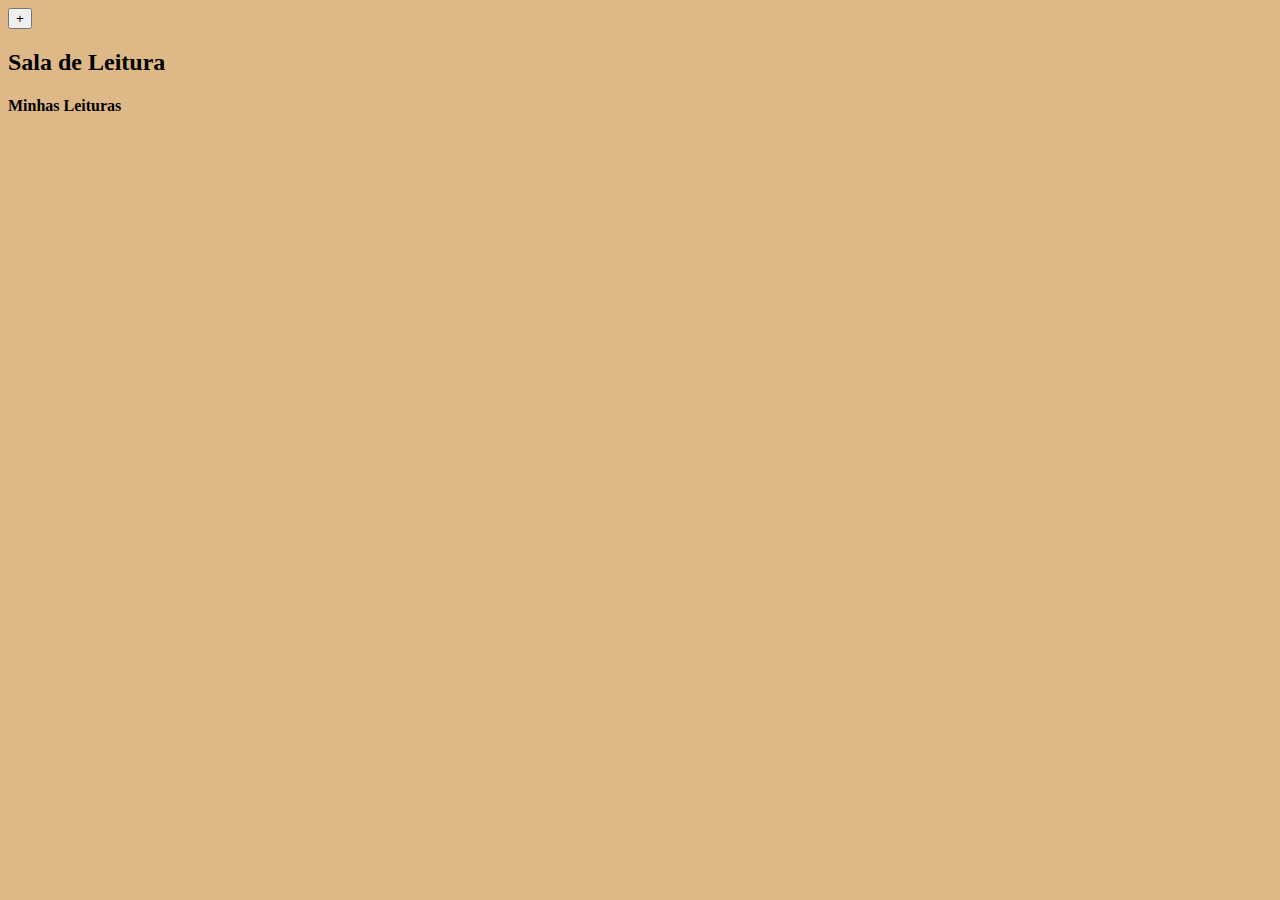
==== src/main/resources/static/index.html @ 6562c67b "Primeiro commit" ====
<!DOCTYPE html>
<html lang="pt-br">
<head>
    <meta charset="UTF-8">
    <meta name="viewport" content="width=device-width, initial-scale=1.0">
    <link rel="stylesheet" href="css/styles.css">
    <title>Sala de Leitura</title>
</head>

<body>
    <button onclick="adicionarLivro()" type="button" id="adicionarLivros">+</button>
    <h2>Sala de Leitura</h2>
    <form id="buscarLivroForm" style="display: none;" onsubmit="return buscarLivro()">
        <input type="text" id="tituloLivro" placeholder="Digite o título do livro">
        <button type="submit">Buscar</button>
    </form>
    <div class="grid-container">
        <h4>Minhas Leituras</h4>
        <div id="minhasLeituras">
            <!-- Capas dos livros adicionadas pelo usuário -->
        </div>
    </div>
    <script src="js/app.js"></script>

</body>
</html>
---- src/main/resources/static/css/styles.css ----
body {
    background-color: burlywood;

}
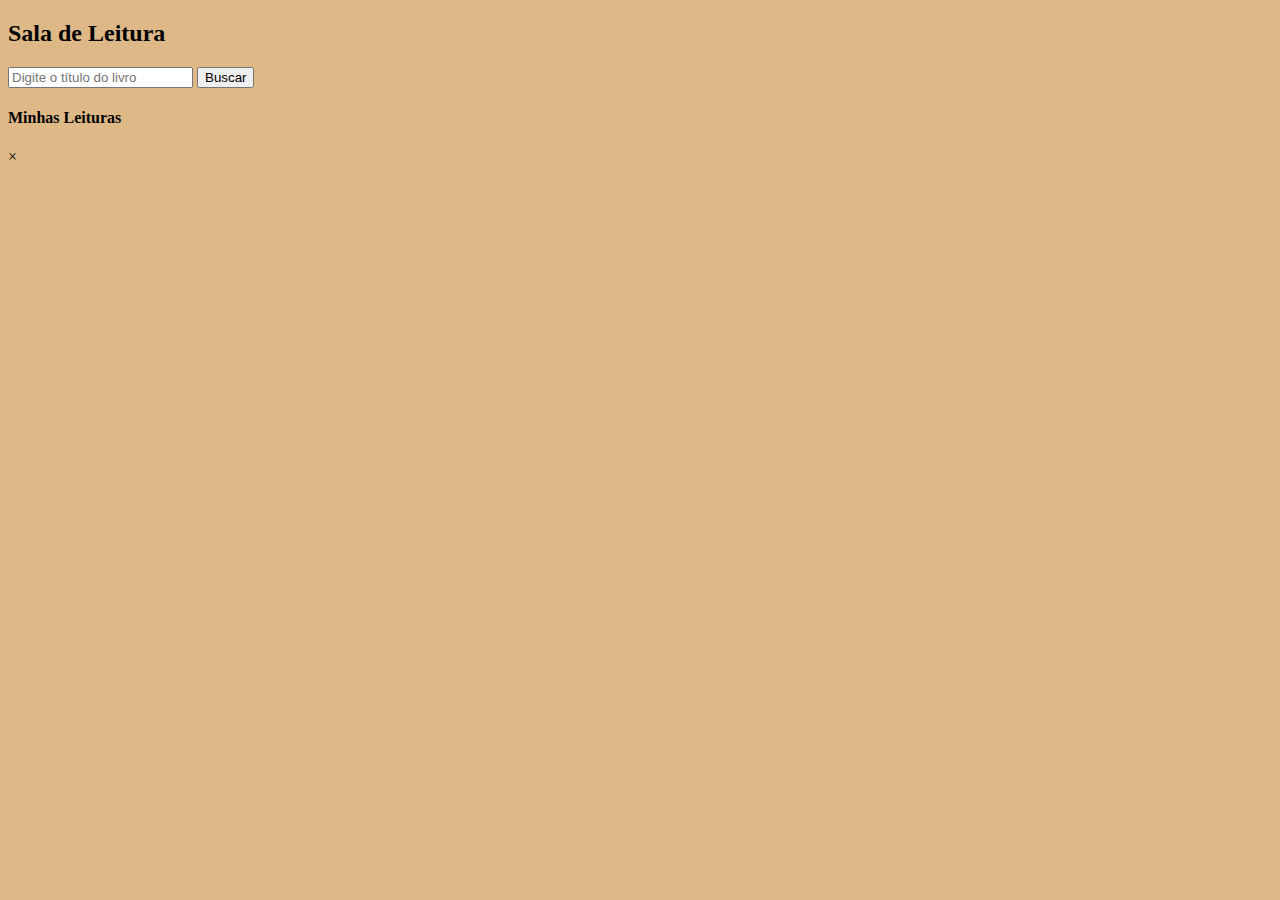
==== commit 9c9081f7: "Adicionado janela modal" ====
--- a/src/main/resources/static/index.html
+++ b/src/main/resources/static/index.html
@@ -7,20 +7,29 @@
     <title>Sala de Leitura</title>
 </head>
 
-<body>
-    <button onclick="adicionarLivro()" type="button" id="adicionarLivros">+</button>
+<body onload="ExibirLivrosNaPag()">
+
     <h2>Sala de Leitura</h2>
-    <form id="buscarLivroForm" style="display: none;" onsubmit="return buscarLivro()">
+    <form id="buscarLivroForm" onsubmit="return false;">
         <input type="text" id="tituloLivro" placeholder="Digite o título do livro">
         <button type="submit">Buscar</button>
     </form>
-    <div class="grid-container">
+
+    <div class="minhas-leituras-container">
         <h4>Minhas Leituras</h4>
         <div id="minhasLeituras">
             <!-- Capas dos livros adicionadas pelo usuário -->
+
+        </div>
+    </div>
+
+    <!-- Janela com resultados -->
+    <div id="resultadoModal" class="modal">
+        <div class="modal-content">
+            <span class="close">&times;</span>
+            <div id="resultadoBusca"></div>
         </div>
     </div>
     <script src="js/app.js"></script>
-
 </body>
-</html>+</html>
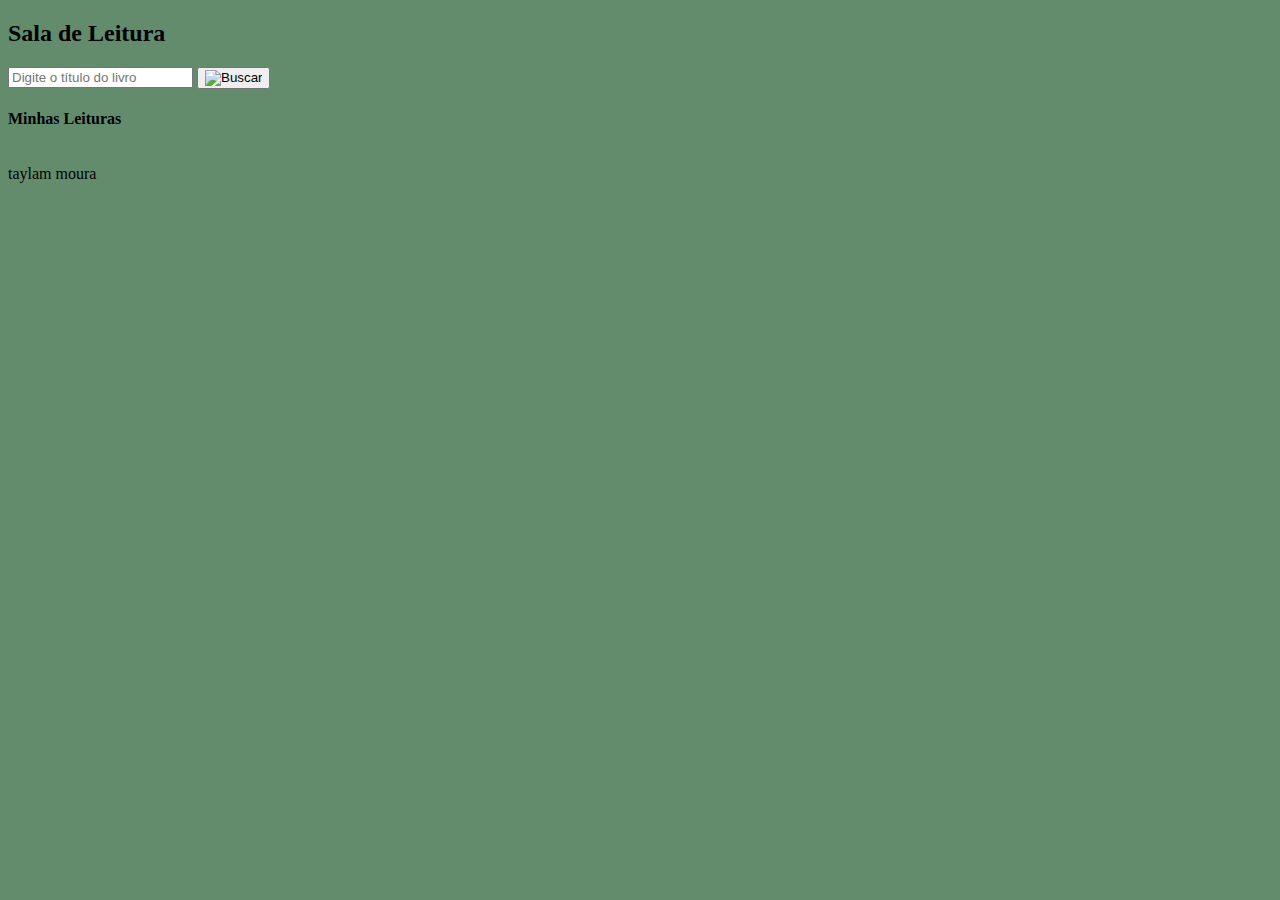
==== commit cee23960: "Formatação" ====
--- a/src/main/resources/static/index.html
+++ b/src/main/resources/static/index.html
@@ -12,12 +12,14 @@
     <h2>Sala de Leitura</h2>
     <form id="buscarLivroForm" onsubmit="return false;">
         <input type="text" id="tituloLivro" placeholder="Digite o título do livro">
-        <button type="submit">Buscar</button>
+        <button id="botao-buscar" type="submit">
+            <img src="img/Search.png" alt="Buscar">
+        </button>
     </form>
 
     <div class="minhas-leituras-container">
-        <h4>Minhas Leituras</h4>
-        <div id="minhasLeituras">
+        <h4 class="titulo-secundario">Minhas Leituras</h4>
+        <div id="minhasLeituras" class="livros-container">
             <!-- Capas dos livros adicionadas pelo usuário -->
 
         </div>
@@ -32,4 +34,7 @@
     </div>
     <script src="js/app.js"></script>
 </body>
+<footer>
+    <p>taylam moura</p>
+</footer>
 </html>
--- a/src/main/resources/static/css/styles.css
+++ b/src/main/resources/static/css/styles.css
@@ -1,4 +1,95 @@
+
+@import url('https://fonts.googleapis.com/css2?family=Tenor+Sans&display=swap');
+@import url('https://fonts.googleapis.com/css2?family=Bad+Script&display=swap');
+@import url('https://fonts.googleapis.com/css2?family=Playfair+Display:ital,wght@0,400..900;1,400..900&display=swap');
+@import url('https://fonts.googleapis.com/css2?family=Courier+Prime:ital,wght@0,400;0,700;1,400;1,700&display=swap');
+@import url('https://fonts.googleapis.com/css2?family=Cormorant+Garamond:ital,wght@0,300;0,400;0,500;0,600;0,700;1,300;1,400;1,500;1,600;1,700&display=swap');
+@import url('https://fonts.googleapis.com/css2?family=Cinzel:wght@400..900&display=swap');
+@import url('https://fonts.googleapis.com/css2?family=Montserrat+Alternates:ital,wght@0,100;0,200;0,300;0,400;0,500;0,600;0,700;0,800;0,900;1,100;1,200;1,300;1,400;1,500;1,600;1,700;1,800;1,900&display=swap');
+@import url('https://fonts.googleapis.com/css2?family=Abril+Fatface&display=swap');
+
+:root {
+    --fonte-titulo-pag: "Abril Fatface", serif; /*sala de leitura*/
+    --fonte-logotipo: "Cinzel", serif; /*Lectio*/
+    --fonte-titulo-livro: "Cormorant Garamond", serif; /*livros da pag inicial*/
+    --fonte-principal: "Courier Prime", serif; /*da pagina meu-livro*/
+    --fonte-botao:  "Montserrat Alternates", serif;
+
+    --cor-fundo: #E6C767;
+    --cor-fundo2: #638C6D;
+    --cor-rodape: #C84C05;
+    --cor=botao: #F8F5E9;
+    --cor-modal: #F8F5E9;
+
+
+
+}
+
+
 body {
-    background-color: burlywood;
+    background-color: var(--cor-fundo2);
 
-}+}
+.footer {
+    background-color: var(--cor-rodape);
+}
+
+.grid-container {
+    display: flex;
+    flex-direction: column;
+    align-items: center;
+}
+
+#minhasLeituras {
+    display: flex;
+    flex-wrap: wrap;
+    justify-content: center;
+    gap: 10px;
+}
+
+/* Estilo para a janela modal */
+.modal {
+  display: none; /* Oculta a modal por padrão */
+  position: fixed; /* Fica fixa na tela */
+  z-index: 1; /* Fica acima de outros elementos */
+  left: 0;
+  top: 0;
+  width: 100%; /* Largura completa */
+  height: 100%; /* Altura completa */
+  overflow: auto; /* Habilita rolagem se necessário */
+  /*background-color: rgb(0,0,0); /* Fundo preto */
+ /* background-color: rgba(0,0,0,0.4); /* Fundo com transparência */
+    background-color: var(--cor-modal);
+}
+
+/* Conteúdo da modal */
+.modal-content {
+  background-color: #fefefe;
+  margin: 15% auto; /* Centraliza verticalmente */
+  padding: 20px;
+  border: 1px solid #888;
+  width: 80%; /* Largura da modal */
+  overflow-y:
+}
+
+/* Botão de fechar a modal */
+.close {
+  color: #aaa;
+  float: right;
+  font-size: 28px;
+  font-weight: bold;
+}
+
+.close:hover,
+.close:focus {
+  color: black;
+  text-decoration: none;
+  cursor: pointer;
+}
+
+#resultadoBusca {
+    max-height: 80vh;
+    overflow-y: auto;
+    padding: 20px;
+    background-color: white;
+}
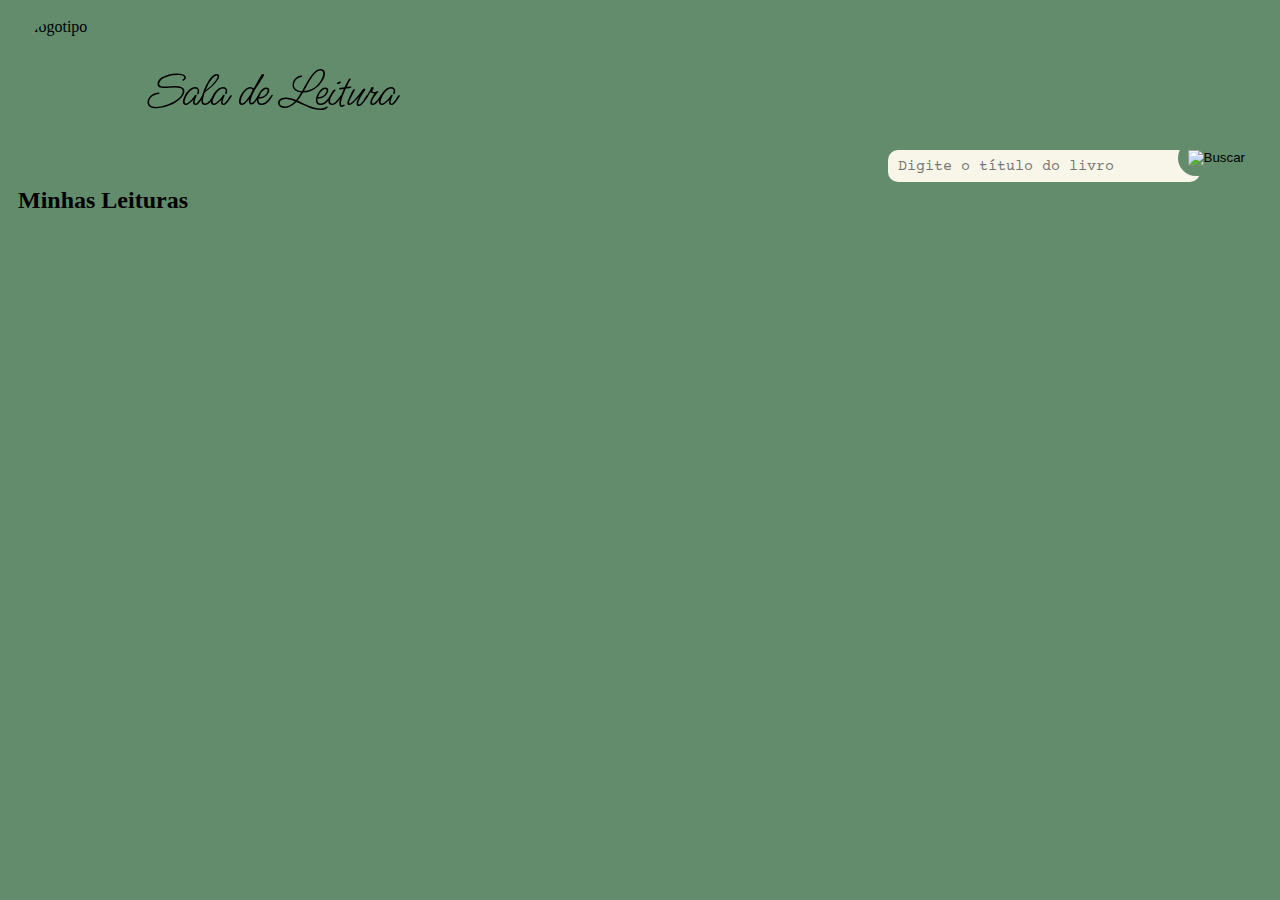
==== commit 851bb952: "Adição de estilos" ====
--- a/src/main/resources/static/index.html
+++ b/src/main/resources/static/index.html
@@ -8,17 +8,20 @@
 </head>
 
 <body onload="ExibirLivrosNaPag()">
+    <header>
+        <img id="logotipo" src="img/logotipo.png" alt="logotipo">
+        <h2 id="titulo-logo">Sala de Leitura</h2>
+    </header>
 
-    <h2>Sala de Leitura</h2>
     <form id="buscarLivroForm" onsubmit="return false;">
-        <input type="text" id="tituloLivro" placeholder="Digite o título do livro">
-        <button id="botao-buscar" type="submit">
+        <input type="text" class="tituloLivro" id="tituloLivro" placeholder="Digite o título do livro">
+        <button id="botao-buscar" type="submit" class="botao">
             <img src="img/Search.png" alt="Buscar">
         </button>
     </form>
 
     <div class="minhas-leituras-container">
-        <h4 class="titulo-secundario">Minhas Leituras</h4>
+        <h2 class="titulo__secundario">Minhas Leituras</h2>
         <div id="minhasLeituras" class="livros-container">
             <!-- Capas dos livros adicionadas pelo usuário -->
 
@@ -34,7 +37,4 @@
     </div>
     <script src="js/app.js"></script>
 </body>
-<footer>
-    <p>taylam moura</p>
-</footer>
 </html>
--- a/src/main/resources/static/css/styles.css
+++ b/src/main/resources/static/css/styles.css
@@ -8,30 +8,194 @@
 @import url('https://fonts.googleapis.com/css2?family=Montserrat+Alternates:ital,wght@0,100;0,200;0,300;0,400;0,500;0,600;0,700;0,800;0,900;1,100;1,200;1,300;1,400;1,500;1,600;1,700;1,800;1,900&display=swap');
 @import url('https://fonts.googleapis.com/css2?family=Abril+Fatface&display=swap');
 
+@import url('https://fonts.googleapis.com/css2?family=Amatic+SC:wght@400;700&display=swap');
+@import url('https://fonts.googleapis.com/css2?family=Ms+Madi&display=swap');
+
+
 :root {
-    --fonte-titulo-pag: "Abril Fatface", serif; /*sala de leitura*/
+
+    --fonte-titulo-pag:  "Ms Madi", serif; /*sala de leitura*/
     --fonte-logotipo: "Cinzel", serif; /*Lectio*/
-    --fonte-titulo-livro: "Cormorant Garamond", serif; /*livros da pag inicial*/
+    --fonte-titulo-livro: "Tenor Sans", serif; /*livros da pag inicial*/
     --fonte-principal: "Courier Prime", serif; /*da pagina meu-livro*/
     --fonte-botao:  "Montserrat Alternates", serif;
 
     --cor-fundo: #E6C767;
     --cor-fundo2: #638C6D;
     --cor-rodape: #C84C05;
-    --cor=botao: #F8F5E9;
+    --cor-botao: #F8F5E9;
     --cor-modal: #F8F5E9;
-
-
-
-}
-
+    --cor-hover: #C84C05;
+}
+
+
+header{
+  display: flex;
+}
+
+#logotipo {
+  width: 100px; 
+  height: 100px; 
+  object-fit: cover; /* Garante que a imagem seja cortada corretamente dentro do container */
+  border-radius: 50%; /* Torna a imagem circular */
+}
+
+#titulo-logo {
+  font-family: var(--fonte-titulo-pag);
+  font-size: 50px;
+  padding-left: 30px;
+  font-weight: 400;
+  
+}
 
 body {
     background-color: var(--cor-fundo2);
-
-}
-.footer {
-    background-color: var(--cor-rodape);
+    padding-left: 5px;
+    padding: 10px;
+}
+
+
+a {
+  text-decoration: none; /*remove barra de link de toda a pagina */
+}
+
+.livros-container {
+  display: flex;
+  flex-wrap: wrap;
+  justify-content: space-between;
+  gap: 10px;
+  padding-left: 100px;
+
+}
+
+/*barra de pesquisa*/
+.tituloLivro {
+  border-radius: 10px;
+  background-color: #F8F5E9;
+  height: 30px;
+  width: 300px;
+  right: 0;
+  margin-right: 80px;
+  border: 0px ;
+  position: absolute;
+  padding-left: 10px;
+  font-size: 15px;
+  top: 150px;
+}
+
+/*Titulo do livro na pagina meu-livro*/
+#tituloLivro {
+  font-family: var(--fonte-principal);
+
+}
+#botao-buscar {
+  position: absolute;
+  right: 0;
+  margin-right: 25px;
+  top: 140px;
+}
+
+/* BOTAO EDITAR, DELETAR E FAVORITAR */
+.botao {
+  top: 90px;
+  padding: 10px;
+  background-color: #638C6D;
+  border: none;
+  border-radius: 30px;
+  cursor: pointer;
+}
+
+.botao img {
+  height: auto;
+}
+
+.botao:hover {
+  background-color: var(--cor-hover);
+}
+
+/* BOTAO EDITAR, DELETAR E FAVORITAR */
+.botoes-dir {
+  display: flex;
+  flex-direction: column;
+  position: fixed;
+  top: 220px;
+  right: 50px;
+  gap: 30px;
+}
+
+.livro-container {
+  display: flex;
+  align-items: flex-start;
+  border-radius: 10px;
+  
+
+}
+
+.livro-capa img {
+  width: 200px;
+  height: auto;
+  margin-left: 20px;
+  border-radius: 10px;
+  justify-content: left;
+  
+}
+
+.livro-informacao {
+  display: flex;
+  flex-direction: column; /* Coloca os itens um abaixo do outro */
+  padding-left: 20px;
+  padding-top: 40px;
+  font-family: var(--fonte-principal);
+  gap: 30px;
+}
+
+.livro-informacao p {
+  display: flex;
+  align-items: center; /* Alinha o texto e a imagem ao centro verticalmente */
+  margin: 10px 0; /* Espaçamento vertical entre as linhas */
+  padding-left: 20px;
+  border: none;
+  background-color: transparent;
+}
+
+.livro-informacao__img img {
+  width: 20px; /* Tamanho das imagens dos ícones */
+  height: auto;
+  margin-right: 20px; /* Espaçamento entre a imagem e o texto */
+}
+
+/* Item do livro */
+.livro-item {
+  flex: 1 1 calc(20% - 10px); /* 20% da largura menos o gap */
+  box-sizing: border-box;
+  margin-bottom: 20px;
+}
+
+/*Fonte do Título do Livro*/
+.livro-item p {
+  font-family: var(--fonte-titulo-livro);
+  color: black; /* Define a cor da fonte */
+  margin-top: 10px; /* Espaço acima do nome do livro */
+  white-space: pre-wrap; /*quebra o titulo para nao passar o livro*/
+  overflow-wrap: break-word;
+  max-width: 100px;
+}
+
+.livro-item img {
+  width: 130px; /*largura*/
+  height: 180px; /*altura*/
+  max-width: 130px;
+  display: block;
+  border-radius: 5px;
+  box-shadow: 0 4px 8px rgba(0, 0, 0, 0.1);
+  
+}
+
+_secundario{
+  font-family: var(--fonte-titulo-livro);
+  font-size: 25px;
+  padding-left: 25px;
+  font-weight: 200;
 }
 
 .grid-container {
@@ -47,29 +211,31 @@
     gap: 10px;
 }
 
-/* Estilo para a janela modal */
+/* Estilo para a janela modal pag inicial*/
 .modal {
   display: none; /* Oculta a modal por padrão */
-  position: fixed; /* Fica fixa na tela */
+  position:fixed; /* Fica fixa na tela */
   z-index: 1; /* Fica acima de outros elementos */
   left: 0;
   top: 0;
   width: 100%; /* Largura completa */
   height: 100%; /* Altura completa */
   overflow: auto; /* Habilita rolagem se necessário */
-  /*background-color: rgb(0,0,0); /* Fundo preto */
- /* background-color: rgba(0,0,0,0.4); /* Fundo com transparência */
-    background-color: var(--cor-modal);
+
+  padding-top: 20px;
 }
 
 /* Conteúdo da modal */
 .modal-content {
-  background-color: #fefefe;
+  background-color: var(--cor-modal);
   margin: 15% auto; /* Centraliza verticalmente */
   padding: 20px;
   border: 1px solid #888;
-  width: 80%; /* Largura da modal */
-  overflow-y:
+  width: 40%; /* Largura da modal */
+  max-width: 600px; /* Largura máxima */
+  border-radius: 15px; /* Cantos arredondados */
+  box-shadow: none;
+  font-family: var(--fonte-principal);
 }
 
 /* Botão de fechar a modal */
@@ -91,5 +257,108 @@
     max-height: 80vh;
     overflow-y: auto;
     padding: 20px;
-    background-color: white;
-}
+    background-color: var(--cor-modal);
+    display: flex;
+    flex-wrap: wrap;
+    justify-content: space-around;
+}
+
+
+/*MODAL EDITAR LIVRO*/
+#formEdicaoLivro {
+  display: flex;
+  flex-direction: column;
+  gap: 15px;
+}
+
+.formulario-grupo {
+  display: flex;
+  flex-direction: column;
+  align-items: flex-start;
+ 
+}
+
+.formulario-grupo label {
+  margin-bottom: 5px;
+  font-weight: normal;
+  
+}
+
+.formulario-grupo input {
+  width: 70%;
+  padding: 8px;
+  border: 1px solid #ccc;
+  border-radius: 5px;
+
+}
+
+.formulario-botao {
+  display: flex;
+  justify-content: space-between;
+  gap: 10px;
+  
+}
+
+.botao-modal {
+  padding: 10px 20px;
+  background-color: #638C6D;
+  border: none;
+  border-radius: 5px;
+  color: var(--cor-botao);
+  cursor: pointer;
+  font-family: var(--fonte-botao);
+  width: auto;
+}
+
+.botao-modal:hover {
+  background-color: var(--cor-hover);
+}
+
+/*ESTILO MODAL EXCLUIR*/
+.formulario-botao-exclui{
+  display: flex;
+  justify-content: space-between;
+  gap:30px;
+  flex-direction: row;
+  align-items: center;
+  font-size: 16px;
+  font-family: var(--fonte-principal);
+}
+
+.botao-modal-excluir {
+  padding: 10px 20px;
+  background-color: #638C6D;
+  border: none;
+  border-radius: 5px;
+  cursor: pointer;
+  font-family: var(--fonte-botao);
+  width: auto;
+  font-size: 16px;
+}
+
+.botao-modal-excluir:hover {
+  background-color: var(--cor-hover);
+}
+
+.botao-iniciar{
+  border-radius: 10px;
+  background-color: var(--cor-botao);
+  cursor: pointer;
+  border: none;
+  font-family: var(--fonte-botao);
+  width: 200px;
+  height: 40px;
+  padding: 10px 20px;
+  font-size: 16px;
+}
+
+.botao-iniciar:hover{
+  background-color: var(--cor-hover);
+}
+
+.container-botao-sessao{
+  display: flex;
+  align-items: center;
+  justify-content: center;
+
+}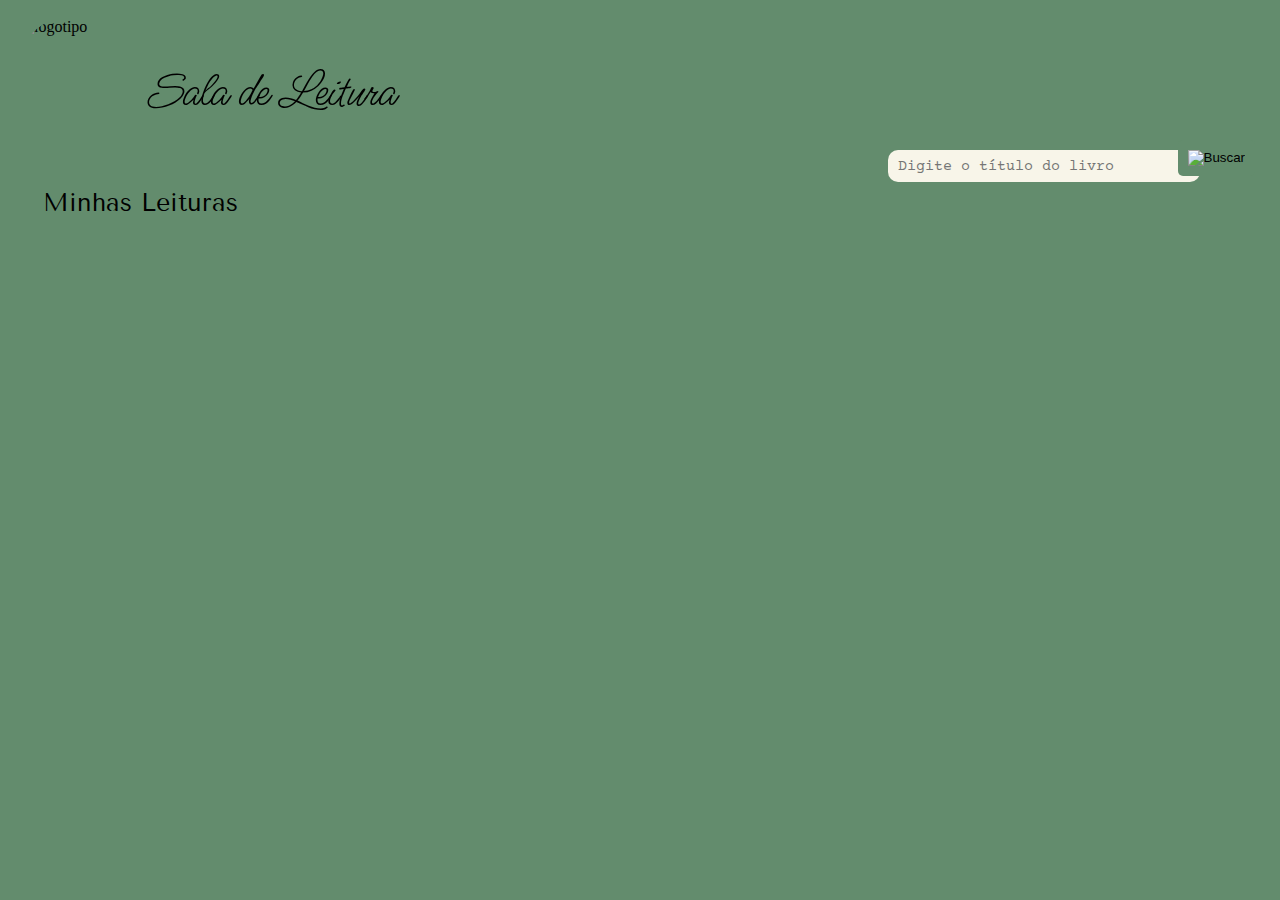
==== commit a90e227e: "Adição do css personalizado" ====
--- a/src/main/resources/static/index.html
+++ b/src/main/resources/static/index.html
@@ -4,6 +4,7 @@
     <meta charset="UTF-8">
     <meta name="viewport" content="width=device-width, initial-scale=1.0">
     <link rel="stylesheet" href="css/styles.css">
+    <link rel="stylesheet" href="css/index.css">
     <title>Sala de Leitura</title>
 </head>
 
--- a/src/main/resources/static/css/index.css
+++ b/src/main/resources/static/css/index.css
@@ -0,0 +1,95 @@
+import url('styles.css');
+
+.livros-container {
+  display: flex;
+  flex-wrap: wrap;
+  justify-content: space-between;
+  gap: 10px;
+  padding-left: 100px;
+
+}
+
+#minhasLeituras {
+    display: flex;
+    flex-wrap: wrap;
+    justify-content: center;
+    gap: 10px;
+}
+/*
+.grid-container {
+    display: flex;
+    flex-direction: column;
+    align-items: center;
+}*/
+
+.titulo__secundario{
+  font-family: var(--fonte-titulo-livro);
+  font-size: 25px;
+  padding-left: 25px;
+  font-weight: 200;
+}
+
+
+/*barra de pesquisa*/
+.tituloLivro {
+  border-radius: 10px;
+  background-color: #F8F5E9;
+  height: 30px;
+  width: 300px;
+  right: 0;
+  margin-right: 80px;
+  border: 0px ;
+  position: absolute;
+  padding-left: 10px;
+  font-size: 15px;
+  top: 150px;
+}
+
+#botao-buscar {
+  position: absolute;
+  right: 0;
+  margin-right: 25px;
+  top: 140px;
+  border-radius: 5px;
+  background-color: #638C6D;
+  border: none;
+  cursor: pointer;
+}
+
+
+#resultadoBusca {
+    max-height: 80vh;
+    overflow-y: auto;
+    padding: 20px;
+    background-color: var(--cor-modal);
+    display: flex;
+    flex-wrap: wrap;
+    justify-content: space-around;
+}
+
+/* Item do livro */
+.livro-item {
+  flex: 1 1 calc(20% - 10px); /* 20% da largura menos o gap */
+  box-sizing: border-box;
+  margin-bottom: 20px;
+}
+
+/*Fonte do Título do Livro*/
+.livro-item p {
+  font-family: var(--fonte-titulo-livro);
+  color: black; /* Define a cor da fonte */
+  margin-top: 10px; /* Espaço acima do nome do livro */
+  white-space: pre-wrap; /*quebra o titulo para nao passar o livro*/
+  overflow-wrap: break-word;
+  max-width: 100px;
+}
+
+.livro-item img {
+  width: 130px; /*largura*/
+  height: 180px; /*altura*/
+  max-width: 130px;
+  display: block;
+  border-radius: 5px;
+  box-shadow: 0 4px 8px rgba(0, 0, 0, 0.1);
+
+}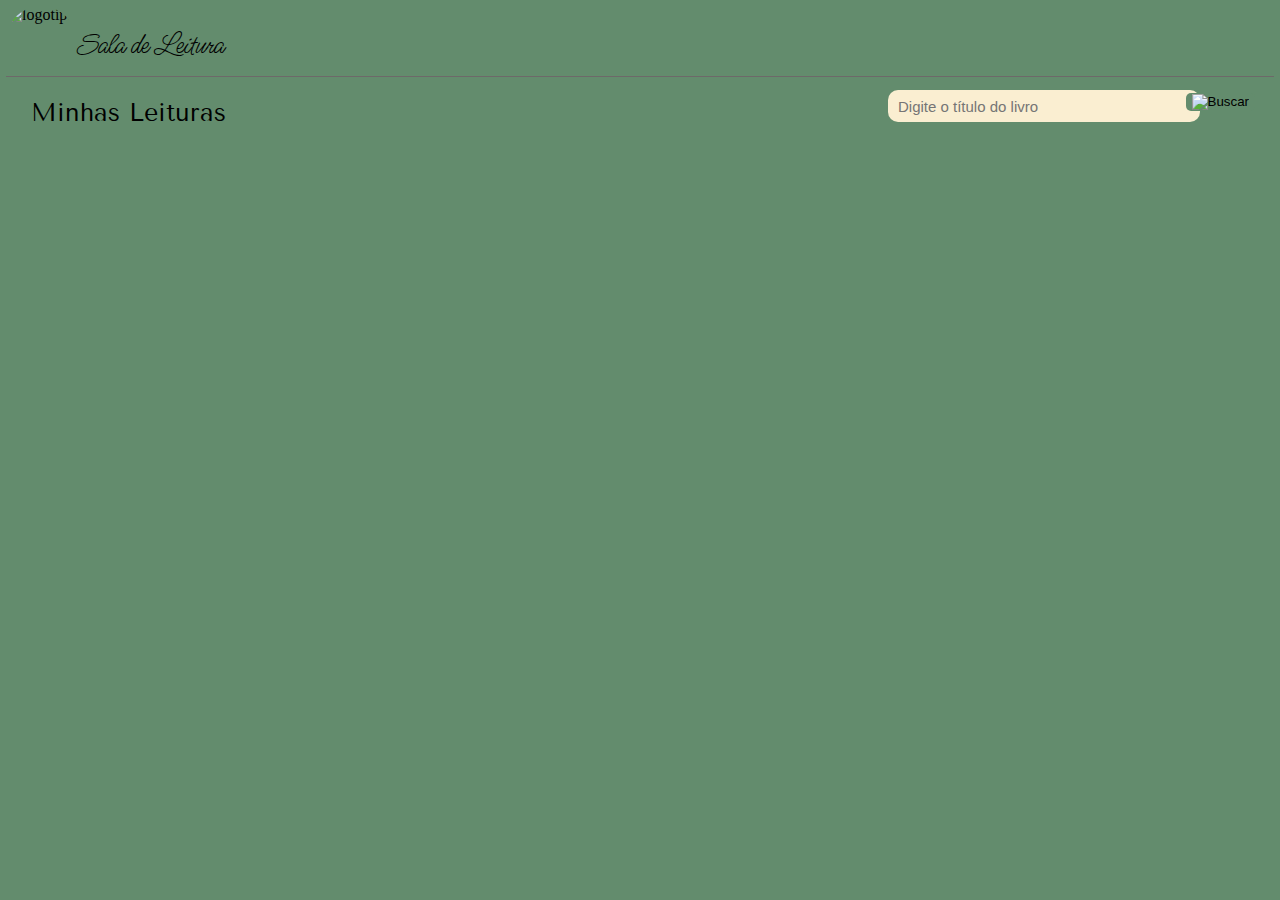
==== commit 17c10d47: "indenteção e remoção de coméntarios" ====
--- a/src/main/resources/static/index.html
+++ b/src/main/resources/static/index.html
@@ -29,7 +29,7 @@
         </div>
     </div>
 
-    <!-- Janela com resultados -->
+    <!-- Janela modal com resultados -->
     <div id="resultadoModal" class="modal">
         <div class="modal-content">
             <span class="close">&times;</span>
--- a/src/main/resources/static/css/styles.css
+++ b/src/main/resources/static/css/styles.css
@@ -1,226 +1,74 @@
 
 @import url('https://fonts.googleapis.com/css2?family=Tenor+Sans&display=swap');
-@import url('https://fonts.googleapis.com/css2?family=Bad+Script&display=swap');
-@import url('https://fonts.googleapis.com/css2?family=Playfair+Display:ital,wght@0,400..900;1,400..900&display=swap');
 @import url('https://fonts.googleapis.com/css2?family=Courier+Prime:ital,wght@0,400;0,700;1,400;1,700&display=swap');
-@import url('https://fonts.googleapis.com/css2?family=Cormorant+Garamond:ital,wght@0,300;0,400;0,500;0,600;0,700;1,300;1,400;1,500;1,600;1,700&display=swap');
-@import url('https://fonts.googleapis.com/css2?family=Cinzel:wght@400..900&display=swap');
 @import url('https://fonts.googleapis.com/css2?family=Montserrat+Alternates:ital,wght@0,100;0,200;0,300;0,400;0,500;0,600;0,700;0,800;0,900;1,100;1,200;1,300;1,400;1,500;1,600;1,700;1,800;1,900&display=swap');
-@import url('https://fonts.googleapis.com/css2?family=Abril+Fatface&display=swap');
-
-@import url('https://fonts.googleapis.com/css2?family=Amatic+SC:wght@400;700&display=swap');
 @import url('https://fonts.googleapis.com/css2?family=Ms+Madi&display=swap');
 
 
 :root {
-
     --fonte-titulo-pag:  "Ms Madi", serif; /*sala de leitura*/
-    --fonte-logotipo: "Cinzel", serif; /*Lectio*/
     --fonte-titulo-livro: "Tenor Sans", serif; /*livros da pag inicial*/
     --fonte-principal: "Courier Prime", serif; /*da pagina meu-livro*/
     --fonte-botao:  "Montserrat Alternates", serif;
 
     --cor-fundo: #E6C767;
+    /*--cor-fundo2:#FFF2C2;*/
     --cor-fundo2: #638C6D;
     --cor-rodape: #C84C05;
     --cor-botao: #F8F5E9;
-    --cor-modal: #F8F5E9;
+    --cor-modal: #E0E5B6;
     --cor-hover: #C84C05;
+    --cor-barra-rolagem:#638C6D;
+    --cor-thumb-rolagem: #F8F0E5;
 }
 
 
 header{
   display: flex;
+  border-bottom: 1px solid #6d6969;
+  padding-bottom: 0;
+  margin: 0 ;
 }
 
 #logotipo {
-  width: 100px; 
-  height: 100px; 
-  object-fit: cover; /* Garante que a imagem seja cortada corretamente dentro do container */
-  border-radius: 50%; /* Torna a imagem circular */
+  width: 70px; 
+  height: 70px; 
+  object-fit: cover;
+  border-radius: 50%;
+  margin: 0;
 }
 
 #titulo-logo {
   font-family: var(--fonte-titulo-pag);
-  font-size: 50px;
-  padding-left: 30px;
+  font-size: 30px;
   font-weight: 400;
-  
+  padding: 0;
+  margin: 20px;
+  margin-bottom: 0;
+  margin-left: 1px;
 }
 
 body {
     background-color: var(--cor-fundo2);
-    padding-left: 5px;
-    padding: 10px;
+    padding: 5px;
+    margin: 1px;
 }
 
-
 a {
-  text-decoration: none; /*remove barra de link de toda a pagina */
-}
-
-.livros-container {
-  display: flex;
-  flex-wrap: wrap;
-  justify-content: space-between;
-  gap: 10px;
-  padding-left: 100px;
-
-}
-
-/*barra de pesquisa*/
-.tituloLivro {
-  border-radius: 10px;
-  background-color: #F8F5E9;
-  height: 30px;
-  width: 300px;
-  right: 0;
-  margin-right: 80px;
-  border: 0px ;
-  position: absolute;
-  padding-left: 10px;
-  font-size: 15px;
-  top: 150px;
-}
-
-/*Titulo do livro na pagina meu-livro*/
-#tituloLivro {
-  font-family: var(--fonte-principal);
-
-}
-#botao-buscar {
-  position: absolute;
-  right: 0;
-  margin-right: 25px;
-  top: 140px;
-}
-
-/* BOTAO EDITAR, DELETAR E FAVORITAR */
-.botao {
-  top: 90px;
-  padding: 10px;
-  background-color: #638C6D;
-  border: none;
-  border-radius: 30px;
-  cursor: pointer;
-}
-
-.botao img {
-  height: auto;
-}
-
-.botao:hover {
-  background-color: var(--cor-hover);
-}
-
-/* BOTAO EDITAR, DELETAR E FAVORITAR */
-.botoes-dir {
-  display: flex;
-  flex-direction: column;
-  position: fixed;
-  top: 220px;
-  right: 50px;
-  gap: 30px;
-}
-
-.livro-container {
-  display: flex;
-  align-items: flex-start;
-  border-radius: 10px;
-  
-
-}
-
-.livro-capa img {
-  width: 200px;
-  height: auto;
-  margin-left: 20px;
-  border-radius: 10px;
-  justify-content: left;
-  
-}
-
-.livro-informacao {
-  display: flex;
-  flex-direction: column; /* Coloca os itens um abaixo do outro */
-  padding-left: 20px;
-  padding-top: 40px;
-  font-family: var(--fonte-principal);
-  gap: 30px;
-}
-
-.livro-informacao p {
-  display: flex;
-  align-items: center; /* Alinha o texto e a imagem ao centro verticalmente */
-  margin: 10px 0; /* Espaçamento vertical entre as linhas */
-  padding-left: 20px;
-  border: none;
-  background-color: transparent;
-}
-
-.livro-informacao__img img {
-  width: 20px; /* Tamanho das imagens dos ícones */
-  height: auto;
-  margin-right: 20px; /* Espaçamento entre a imagem e o texto */
-}
-
-/* Item do livro */
-.livro-item {
-  flex: 1 1 calc(20% - 10px); /* 20% da largura menos o gap */
-  box-sizing: border-box;
-  margin-bottom: 20px;
-}
-
-/*Fonte do Título do Livro*/
-.livro-item p {
-  font-family: var(--fonte-titulo-livro);
-  color: black; /* Define a cor da fonte */
-  margin-top: 10px; /* Espaço acima do nome do livro */
-  white-space: pre-wrap; /*quebra o titulo para nao passar o livro*/
-  overflow-wrap: break-word;
-  max-width: 100px;
-}
-
-.livro-item img {
-  width: 130px; /*largura*/
-  height: 180px; /*altura*/
-  max-width: 130px;
-  display: block;
-  border-radius: 5px;
-  box-shadow: 0 4px 8px rgba(0, 0, 0, 0.1);
-  
-}
-
-_secundario{
-  font-family: var(--fonte-titulo-livro);
-  font-size: 25px;
-  padding-left: 25px;
-  font-weight: 200;
-}
-
-.grid-container {
-    display: flex;
-    flex-direction: column;
-    align-items: center;
-}
-
-#minhasLeituras {
-    display: flex;
-    flex-wrap: wrap;
-    justify-content: center;
-    gap: 10px;
+  text-decoration: none;
+  color: black;
 }
 
 /* Estilo para a janela modal pag inicial*/
 .modal {
-  display: none; /* Oculta a modal por padrão */
-  position:fixed; /* Fica fixa na tela */
-  z-index: 1; /* Fica acima de outros elementos */
+  display: none;
+  position:fixed;
+  z-index: 1;
   left: 0;
   top: 0;
-  width: 100%; /* Largura completa */
-  height: 100%; /* Altura completa */
-  overflow: auto; /* Habilita rolagem se necessário */
+  width: 100%;
+  height: 100%;
+  overflow: auto;
 
   padding-top: 20px;
 }
@@ -228,12 +76,12 @@
 /* Conteúdo da modal */
 .modal-content {
   background-color: var(--cor-modal);
-  margin: 15% auto; /* Centraliza verticalmente */
+  margin: 15% auto;
   padding: 20px;
   border: 1px solid #888;
-  width: 40%; /* Largura da modal */
-  max-width: 600px; /* Largura máxima */
-  border-radius: 15px; /* Cantos arredondados */
+  width: 40%;
+  max-width: 600px; /
+  border-radius: 15px;
   box-shadow: none;
   font-family: var(--fonte-principal);
 }
@@ -253,112 +101,17 @@
   cursor: pointer;
 }
 
-#resultadoBusca {
-    max-height: 80vh;
-    overflow-y: auto;
-    padding: 20px;
-    background-color: var(--cor-modal);
-    display: flex;
-    flex-wrap: wrap;
-    justify-content: space-around;
+/* Barra de rolagem  */
+::-webkit-scrollbar {
+  width: 10px;
+  height: 10px;
 }
 
-
-/*MODAL EDITAR LIVRO*/
-#formEdicaoLivro {
-  display: flex;
-  flex-direction: column;
-  gap: 15px;
+::-webkit-scrollbar-track {
+  background: var(--cor-barra-rolagem);
 }
 
-.formulario-grupo {
-  display: flex;
-  flex-direction: column;
-  align-items: flex-start;
- 
-}
-
-.formulario-grupo label {
-  margin-bottom: 5px;
-  font-weight: normal;
-  
-}
-
-.formulario-grupo input {
-  width: 70%;
-  padding: 8px;
-  border: 1px solid #ccc;
-  border-radius: 5px;
-
-}
-
-.formulario-botao {
-  display: flex;
-  justify-content: space-between;
-  gap: 10px;
-  
-}
-
-.botao-modal {
-  padding: 10px 20px;
-  background-color: #638C6D;
-  border: none;
-  border-radius: 5px;
-  color: var(--cor-botao);
-  cursor: pointer;
-  font-family: var(--fonte-botao);
-  width: auto;
-}
-
-.botao-modal:hover {
-  background-color: var(--cor-hover);
-}
-
-/*ESTILO MODAL EXCLUIR*/
-.formulario-botao-exclui{
-  display: flex;
-  justify-content: space-between;
-  gap:30px;
-  flex-direction: row;
-  align-items: center;
-  font-size: 16px;
-  font-family: var(--fonte-principal);
-}
-
-.botao-modal-excluir {
-  padding: 10px 20px;
-  background-color: #638C6D;
-  border: none;
-  border-radius: 5px;
-  cursor: pointer;
-  font-family: var(--fonte-botao);
-  width: auto;
-  font-size: 16px;
-}
-
-.botao-modal-excluir:hover {
-  background-color: var(--cor-hover);
-}
-
-.botao-iniciar{
+::-webkit-scrollbar-thumb {
+  background: var(--cor-thumb-rolagem);
   border-radius: 10px;
-  background-color: var(--cor-botao);
-  cursor: pointer;
-  border: none;
-  font-family: var(--fonte-botao);
-  width: 200px;
-  height: 40px;
-  padding: 10px 20px;
-  font-size: 16px;
-}
-
-.botao-iniciar:hover{
-  background-color: var(--cor-hover);
-}
-
-.container-botao-sessao{
-  display: flex;
-  align-items: center;
-  justify-content: center;
-
 }--- a/src/main/resources/static/css/index.css
+++ b/src/main/resources/static/css/index.css
@@ -6,7 +6,6 @@
   justify-content: space-between;
   gap: 10px;
   padding-left: 100px;
-
 }
 
 #minhasLeituras {
@@ -14,13 +13,9 @@
     flex-wrap: wrap;
     justify-content: center;
     gap: 10px;
+    margin-left: 60px;
+    margin-top: 5px;
 }
-/*
-.grid-container {
-    display: flex;
-    flex-direction: column;
-    align-items: center;
-}*/
 
 .titulo__secundario{
   font-family: var(--fonte-titulo-livro);
@@ -29,27 +24,27 @@
   font-weight: 200;
 }
 
-
 /*barra de pesquisa*/
 .tituloLivro {
   border-radius: 10px;
-  background-color: #F8F5E9;
+  background-color: #FAEED1;
   height: 30px;
   width: 300px;
   right: 0;
   margin-right: 80px;
+  margin-top: 0px;
   border: 0px ;
   position: absolute;
   padding-left: 10px;
   font-size: 15px;
-  top: 150px;
+  top: 90px;
 }
 
 #botao-buscar {
   position: absolute;
   right: 0;
   margin-right: 25px;
-  top: 140px;
+  top: 93px;
   border-radius: 5px;
   background-color: #638C6D;
   border: none;
@@ -69,7 +64,7 @@
 
 /* Item do livro */
 .livro-item {
-  flex: 1 1 calc(20% - 10px); /* 20% da largura menos o gap */
+  flex: 1 1 calc(20% - 10px);
   box-sizing: border-box;
   margin-bottom: 20px;
 }
@@ -77,19 +72,20 @@
 /*Fonte do Título do Livro*/
 .livro-item p {
   font-family: var(--fonte-titulo-livro);
-  color: black; /* Define a cor da fonte */
-  margin-top: 10px; /* Espaço acima do nome do livro */
-  white-space: pre-wrap; /*quebra o titulo para nao passar o livro*/
+  color: black;
+  margin-top: 10px;
+  white-space: pre-wrap;
   overflow-wrap: break-word;
   max-width: 100px;
+  text-align: center;
 }
 
 .livro-item img {
-  width: 130px; /*largura*/
-  height: 180px; /*altura*/
+  width: 130px;
+  height: 180px;
   max-width: 130px;
   display: block;
   border-radius: 5px;
   box-shadow: 0 4px 8px rgba(0, 0, 0, 0.1);
-
+  padding-top: 15px;
 }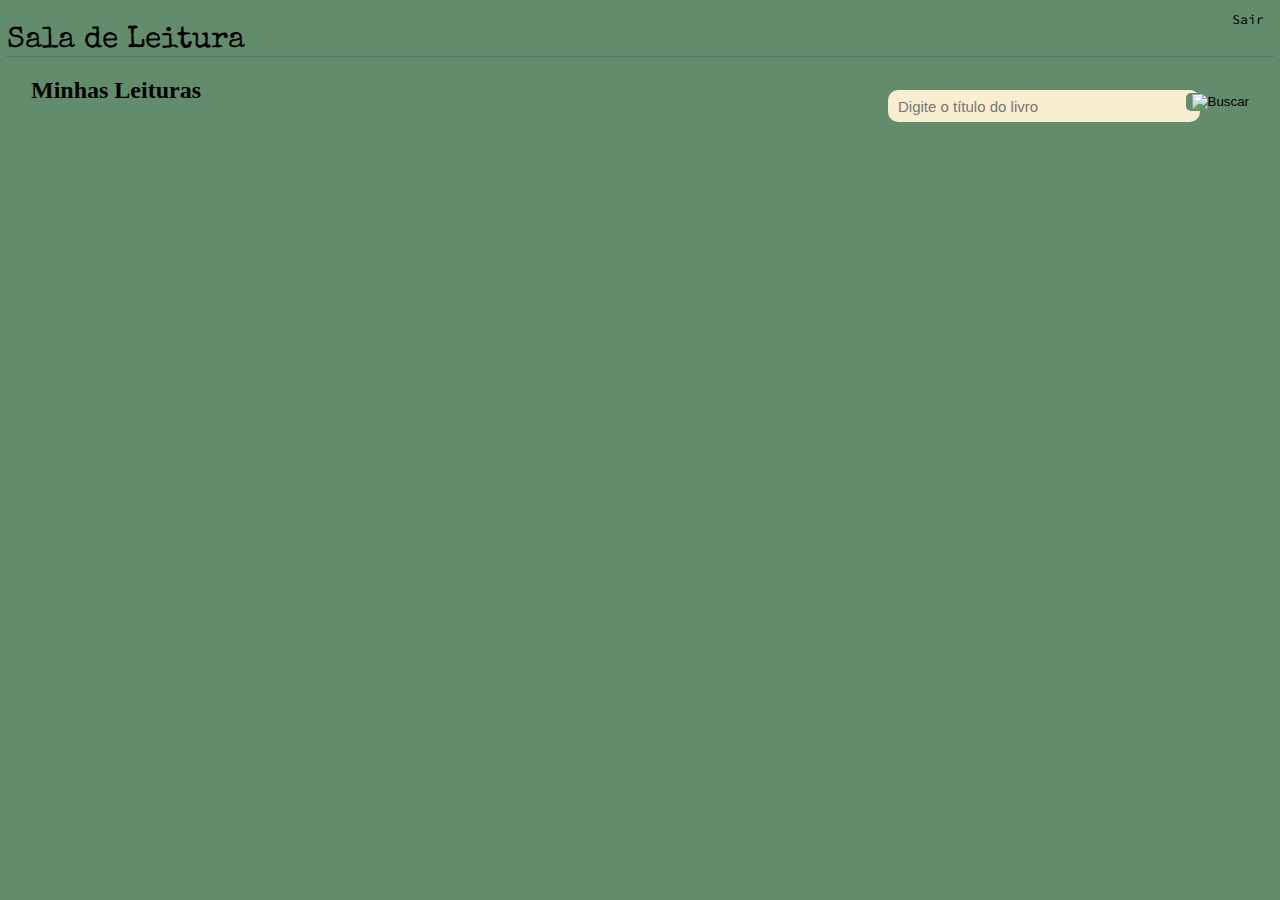
==== commit c51ed8a2: "Adição de do botão logout" ====
--- a/src/main/resources/static/index.html
+++ b/src/main/resources/static/index.html
@@ -5,37 +5,38 @@
     <meta name="viewport" content="width=device-width, initial-scale=1.0">
     <link rel="stylesheet" href="css/styles.css">
     <link rel="stylesheet" href="css/index.css">
-    <title>Sala de Leitura</title>
+    <title>Minha Estante</title>
 </head>
 
 <body onload="ExibirLivrosNaPag()">
-    <header>
-        <img id="logotipo" src="img/logotipo.png" alt="logotipo">
-        <h2 id="titulo-logo">Sala de Leitura</h2>
-    </header>
+<header>
+<!--    <img id="logotipo" src="img/logotipo.png" alt="logotipo"> -->
+    <h2 id="titulo-logo">Sala de Leitura</h2>
+    <button id="logout" onclick="fazerLogout()">Sair</button>
+</header>
 
-    <form id="buscarLivroForm" onsubmit="return false;">
-        <input type="text" class="tituloLivro" id="tituloLivro" placeholder="Digite o título do livro">
-        <button id="botao-buscar" type="submit" class="botao">
-            <img src="img/Search.png" alt="Buscar">
-        </button>
-    </form>
+<form id="buscarLivroForm" onsubmit="return false;">
+    <input type="text" class="tituloLivro" id="tituloLivro" placeholder="Digite o título do livro">
+    <button id="botao-buscar" type="submit" class="botao">
+        <img src="img/Search.png" alt="Buscar">
+    </button>
+</form>
 
-    <div class="minhas-leituras-container">
-        <h2 class="titulo__secundario">Minhas Leituras</h2>
-        <div id="minhasLeituras" class="livros-container">
-            <!-- Capas dos livros adicionadas pelo usuário -->
+<div class="minhas-leituras-container">
+    <h2 class="titulo__secundario">Minhas Leituras</h2>
+    <div id="minhasLeituras" class="livros-container">
+        <!-- Capas dos livros adicionadas pelo usuário -->
 
-        </div>
     </div>
+</div>
 
-    <!-- Janela modal com resultados -->
-    <div id="resultadoModal" class="modal">
-        <div class="modal-content">
-            <span class="close">&times;</span>
-            <div id="resultadoBusca"></div>
-        </div>
+<!-- Janela modal com resultados -->
+<div id="resultadoModal" class="modal" style="display: none;">
+    <div class="modal-content">
+        <span class="close">&times;</span>
+        <div id="resultadoBusca"></div>
     </div>
-    <script src="js/app.js"></script>
+</div>
+<script src="js/app.js"></script>
 </body>
 </html>
--- a/src/main/resources/static/css/styles.css
+++ b/src/main/resources/static/css/styles.css
@@ -3,13 +3,22 @@
 @import url('https://fonts.googleapis.com/css2?family=Courier+Prime:ital,wght@0,400;0,700;1,400;1,700&display=swap');
 @import url('https://fonts.googleapis.com/css2?family=Montserrat+Alternates:ital,wght@0,100;0,200;0,300;0,400;0,500;0,600;0,700;0,800;0,900;1,100;1,200;1,300;1,400;1,500;1,600;1,700;1,800;1,900&display=swap');
 @import url('https://fonts.googleapis.com/css2?family=Ms+Madi&display=swap');
+/*novas fontes*/
+
+@import url('https://fonts.googleapis.com/css2?family=Special+Elite&display=swap');
+@import url('https://fonts.googleapis.com/css2?family=Cutive+Mono&display=swap');
+@import url('https://fonts.googleapis.com/css2?family=Source+Code+Pro:ital,wght@0,200..900;1,200..900&display=swap');
+
+
 
 
 :root {
-    --fonte-titulo-pag:  "Ms Madi", serif; /*sala de leitura*/
+    --fonte-titulo-pag: "Special Elite", system-ui; /*sala de leitura*/
+    --fonte-textos: "Cutive Mono", monospace; /*para textos - pag inicial*/
     --fonte-titulo-livro: "Tenor Sans", serif; /*livros da pag inicial*/
     --fonte-principal: "Courier Prime", serif; /*da pagina meu-livro*/
-    --fonte-botao:  "Montserrat Alternates", serif;
+    --fonte-botao: "Source Code Pro", monospace; /*font-weight: weight;*/
+
 
     --cor-fundo: #E6C767;
     /*--cor-fundo2:#FFF2C2;*/
@@ -60,6 +69,7 @@
 }
 
 /* Estilo para a janela modal pag inicial*/
+/*
 .modal {
   display: none;
   position:fixed;
@@ -69,11 +79,10 @@
   width: 100%;
   height: 100%;
   overflow: auto;
-
   padding-top: 20px;
 }
 
-/* Conteúdo da modal */
+
 .modal-content {
   background-color: var(--cor-modal);
   margin: 15% auto;
@@ -86,7 +95,7 @@
   font-family: var(--fonte-principal);
 }
 
-/* Botão de fechar a modal */
+
 .close {
   color: #aaa;
   float: right;
@@ -99,7 +108,7 @@
   color: black;
   text-decoration: none;
   cursor: pointer;
-}
+}*/
 
 /* Barra de rolagem  */
 ::-webkit-scrollbar {
--- a/src/main/resources/static/css/index.css
+++ b/src/main/resources/static/css/index.css
@@ -1,5 +1,8 @@
 import url('styles.css');
 
+header {
+    position: relative;
+}
 .livros-container {
   display: flex;
   flex-wrap: wrap;
@@ -18,10 +21,7 @@
 }
 
 .titulo__secundario{
-  font-family: var(--fonte-titulo-livro);
-  font-size: 25px;
   padding-left: 25px;
-  font-weight: 200;
 }
 
 /*barra de pesquisa*/
@@ -88,4 +88,20 @@
   border-radius: 5px;
   box-shadow: 0 4px 8px rgba(0, 0, 0, 0.1);
   padding-top: 15px;
+}
+
+#logout {
+     background-color:#638C6D;
+     border: none;
+     font-family:var(--fonte-botao);
+     cursor: pointer;
+     float: right;
+     border-radius: 3px;
+     position: absolute;
+     top: 10px;
+     right: 10px;
+}
+
+#logout:hover {
+    background-color: var(--cor-hover);
 }